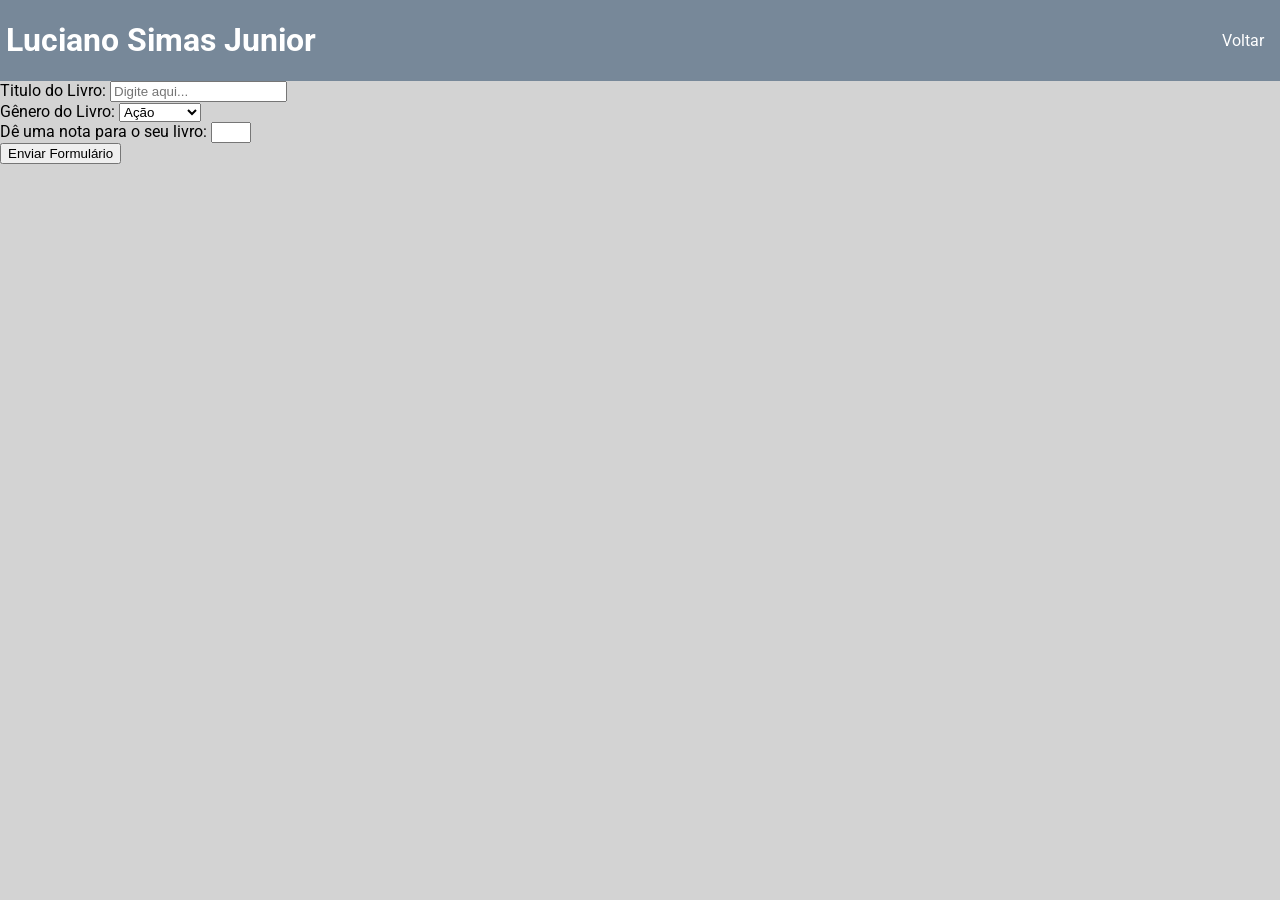
==== form.html @ c0847e8c "Add: form da aula de hoje" ====
<!DOCTYPE html>
<html lang="en">
<head>
    <meta charset="UTF-8">
    <meta name="viewport" content="width=device-width, initial-scale=1.0">
    <title>Universo Criativo - Formulário</title>
    <link rel="stylesheet" href="style.css">
</head>
<body>
    <header>
        <h1><strong>Luciano Simas Junior</strong></h1>
        <nav>
            <ul>
                <li>
                    <a href="index.html">Voltar</a>
                </li>
            </ul>
        </nav>
    </header>
    <main>
        <form action="#" method="post">
            <label for="titulo">Titulo do Livro: </label>
            <input type="text" id="titulo" placeholder="Digite aqui...">
            <br>
            <label for="genero">Gênero do Livro: </label>
            <select id="genero">
                <option value="acao">Ação</option>
                <option value="suspense">Suspense</option>
                <option value="romance">Romance</option>
            </select>
            <br>
            <label for="nota">Dê uma nota para o seu livro: </label>
            <input type="number" min="0" max="5" id="nota">
            <br>
            <button type="submit">Enviar Formulário</button>
        </form>
    </main>
</body>
</html>
---- style.css ----
@import url('https://fonts.googleapis.com/css2?family=Roboto:ital,wght@0,100..900;1,100..900&display=swap');

body {
  margin: 0;
  padding: 0;
  background-color: lightgray;
  font-family: Roboto;
}

header {
  display: flex;
  justify-content: space-between;
  align-items: center;
  background-color: lightslategray;
}

ul {
  margin: auto;
  list-style-type: none;
  overflow: hidden;
}

ul li {
  float: right;
}

ul li a {
  display: block;
  text-align: center;
  padding: 14px 16px;
  text-decoration: none;
  color: white;
}

h1 {
  margin-left: 0.2em;
  color: white;
}

h2 {
  margin-left: 0.6em;
  color: cornflowerblue;
}

h3 {
  margin-left: 2em;
}

h4 {
  margin-left: 2em;
  color: rgb(30, 76, 77);
}

main p {
  background-color: aliceblue;
  margin-right: 2em;
  margin-left: 2em;
  padding: 1em;
  border-radius: 3em;
}

footer p {
  font-style: italic;
  text-align: center;
  background-color: lightslategray;
  margin: auto;
  padding: 10px;
  margin-top: 25px;
}


dl {
  margin-left: 3em;
}

dl dt{
  font-weight: bold;
  margin-left: 5px;
}

dl dt dd {

  background-color: rgb(255, 0, 0);
  border-radius: 5px;
}

ol {
  margin-left: 3em;
}

ol li {
  padding: 2px;
}


.logo {
  max-width: 100%;
  height: auto;
  width: 50px;
  object-fit: contain;
}

a {
  text-decoration: none;
  margin-left: 0.1em;
  object-fit: contain;
}

table {
  border-collapse: collapse;
  border: 0.5px solid lightslategray;
  background-color: whitesmoke;
  margin: auto;
  margin-top: 5px;
  text-align: center;
  width: 100%;
  max-width: 700px;
}

table tr{
}

table tr th{
  font-weight: bold;
  padding: 10px;
}

table tr td{
  padding: 10px;
}

#dias {
  font-weight: bold;
}

#calendario h2 {
  text-align: center;
}
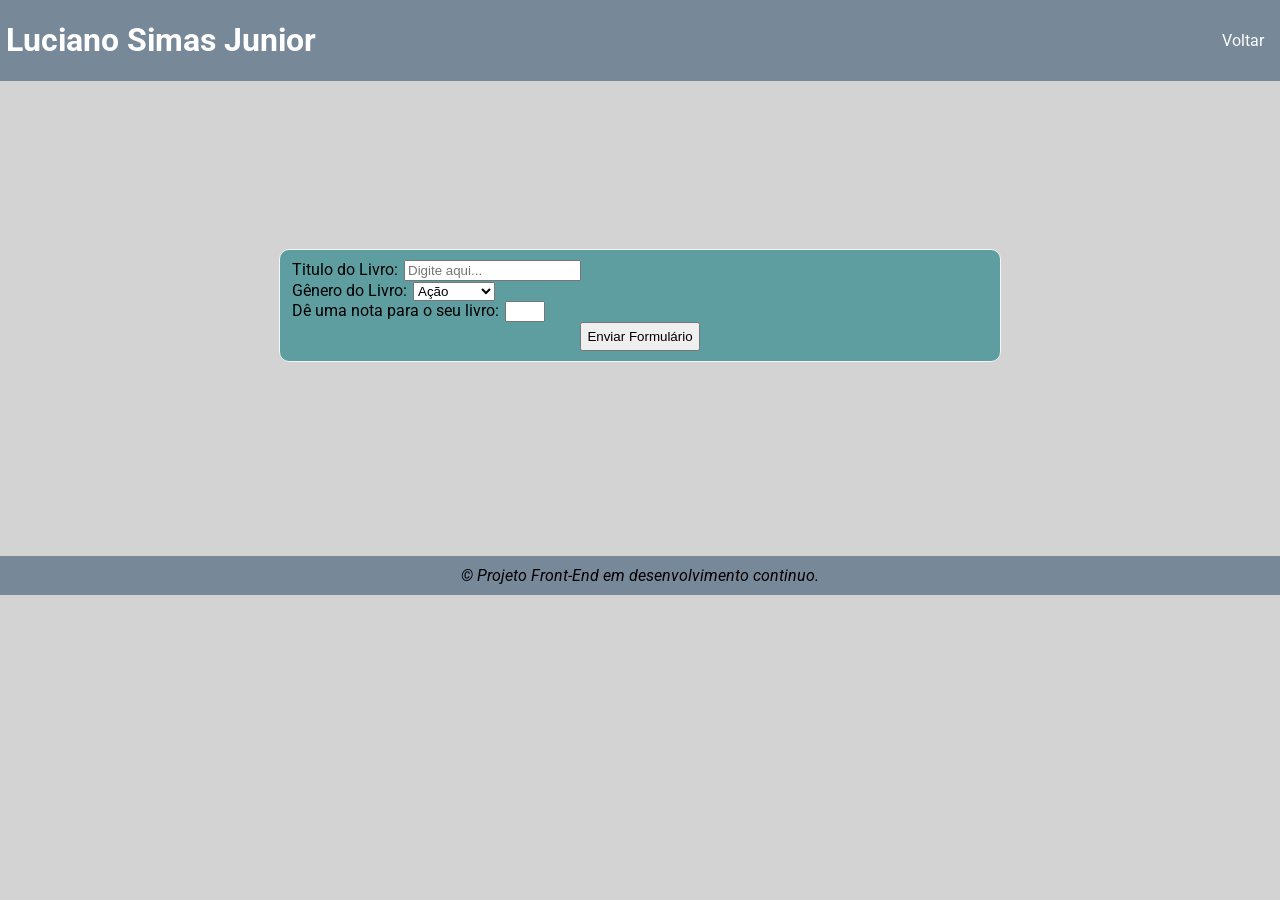
==== commit 4b61ddb3: "Add: conteudos da aula de hoje- css" ====
--- a/form.html
+++ b/form.html
@@ -5,6 +5,7 @@
     <meta name="viewport" content="width=device-width, initial-scale=1.0">
     <title>Universo Criativo - Formulário</title>
     <link rel="stylesheet" href="style.css">
+    <link rel="shortcut icon" href="images/web-data.png" type="image/x-icon">
 </head>
 <body>
     <header>
@@ -18,22 +19,30 @@
         </nav>
     </header>
     <main>
-        <form action="#" method="post">
-            <label for="titulo">Titulo do Livro: </label>
-            <input type="text" id="titulo" placeholder="Digite aqui...">
-            <br>
-            <label for="genero">Gênero do Livro: </label>
-            <select id="genero">
-                <option value="acao">Ação</option>
-                <option value="suspense">Suspense</option>
-                <option value="romance">Romance</option>
-            </select>
-            <br>
-            <label for="nota">Dê uma nota para o seu livro: </label>
-            <input type="number" min="0" max="5" id="nota">
-            <br>
-            <button type="submit">Enviar Formulário</button>
-        </form>
+        <div id="form-pai">
+            <form action="#" method="post" id="formulario-livro">
+                <label for="titulo">Titulo do Livro: </label>
+                <input type="text" id="titulo" placeholder="Digite aqui...">
+                <br>
+                <label for="genero">Gênero do Livro: </label>
+                <select id="genero">
+                    <option value="acao">Ação</option>
+                    <option value="suspense">Suspense</option>
+                    <option value="romance">Romance</option>
+                </select>
+                <br>
+                <label for="nota">Dê uma nota para o seu livro: </label>
+                <input type="number" min="0" max="5" id="nota">
+                <br>
+                <button type="submit" id="button-submit">Enviar Formulário</button>
+            </form>
+        </div>
     </main>
+    <footer>
+        <p>
+            &copy; Projeto Front-End em desenvolvimento continuo.
+        </p>
+    </footer>
+    <script src="script.js"></script>
 </body>
 </html>
--- a/style.css
+++ b/style.css
@@ -135,4 +135,31 @@
 
 #calendario h2 {
   text-align: center;
+}
+
+#form-pai {
+  display: flex;
+  justify-content: center;
+  align-items: center;
+  height: 50vh;
+}
+
+#formulario-livro {
+  padding: 10px;
+  border: 1px solid whitesmoke;
+  background-color: cadetblue;
+  border-radius: 10px;
+  width: 700px;
+}
+
+#formulario-livro label {
+  text-align: start;
+  padding: 2px;
+}
+
+#button-submit {
+  margin-top: 15px;
+  padding: 5px;
+  margin: auto;
+  display: block;
 }
